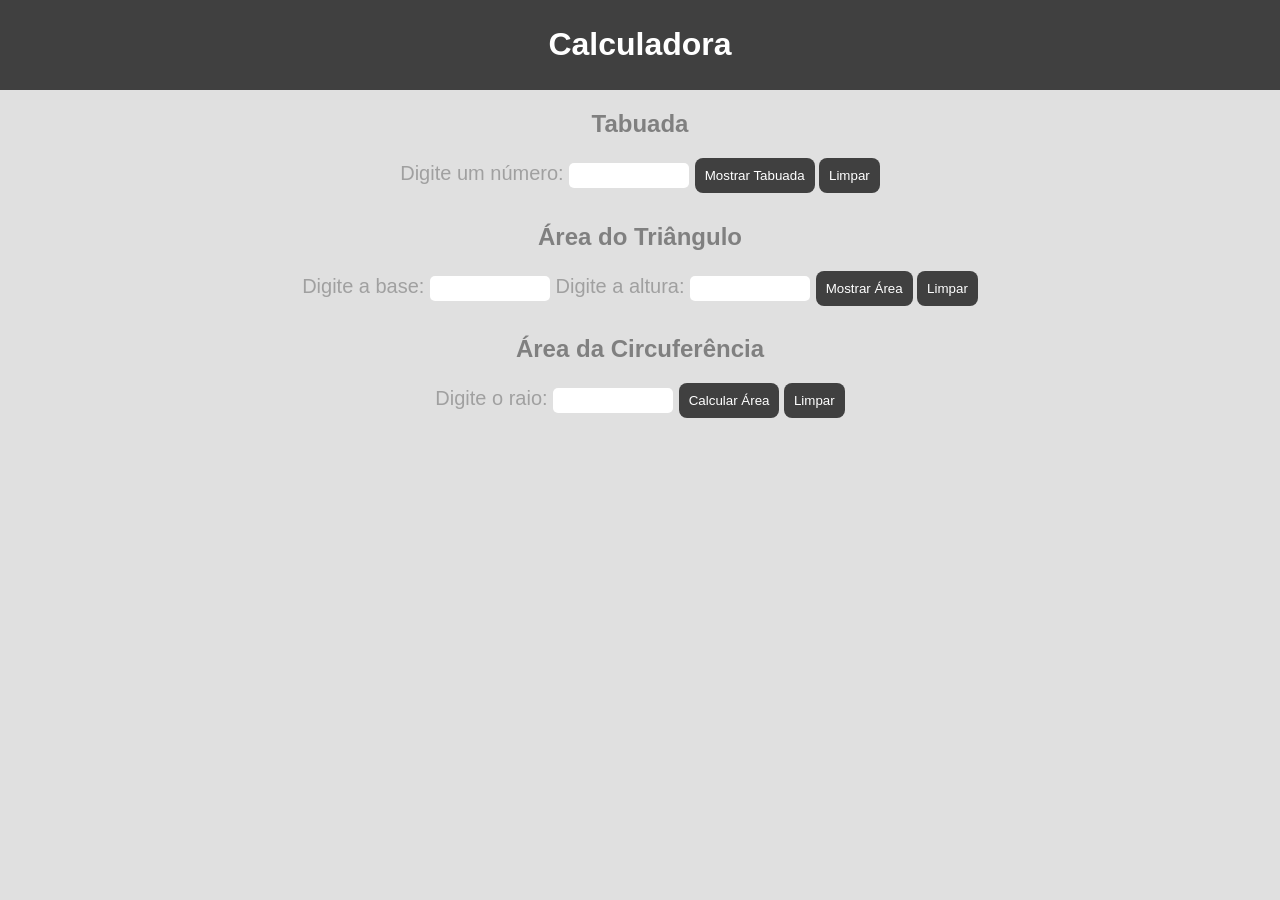
==== Calculadora/calculadora.html @ c44796e1 "Calculadora Funcional Calcula área do triângulo e circuferência e mostra tabuada de 1 até 10,de qual" ====
<!DOCTYPE html>
<html lang="en">
<head>
    <meta charset="UTF-8">
    <meta name="viewport" content="width=device-width, initial-scale=1.0">
    <title>Document</title>
    <link href="calculadora.css" rel="stylesheet">
</head>
<body>
    <header>
        <h1>Calculadora</h1>
    </header>
    <h2>Tabuada</h2>
     <div class="form">
        <div class="linha">
    <label>Digite um número: 
        <input type="number" id="number">
    </label>
     
    <button onclick="calcularTabuada()">Mostrar Tabuada</button>
    <button onclick="limparCalculo()">Limpar</button>
    <output id="outTabuada"></output>
        </div>
</div>

    <!--Calculadora da Área do Triângulo-->
     <h2>Área do Triângulo</h2>
     <div class="form">
        <div class="linha">
        <label>Digite a base:
            <input type="number" id="base">
        </label>
        <label>Digite a altura:
            <input type="number" id="altura">
        </label>
        <button onclick="calcularArea()">Mostrar Área</button>
        <button onclick="limparCalculo()">Limpar</button>
       <output id="outArea"></output>
        </div>
     </div>

     <!--Área de Circuferência-->
     <h2>Área da Circuferência</h2>
     <div class="form">
        <div class="linha">
            <label>Digite o raio:
                <input type="number" id="raio">
            </label>
            <button onclick="calcularAreaCircuferencia()">Calcular Área</button>
            <button onclick="limparCalculo()">Limpar</button>
            <output id="outCircuferencia"></output>
        </div>
     </div>



        <script src="calculadora.js"></script>
</body>
</html>
---- Calculadora/calculadora.css ----
body {
    margin: 0;
    font-family: sans-serif;
    background-color: #E0E0E0;
}

header{
    background-color: #404040;
    padding: 5px;
}

h1{
    color: white;
    text-align: center;
}

h2 {
    text-align: center;
    color: #808080;
}

.form {
    display: flex;
    flex-direction: column;
    align-items: center;
    min-height: 5vh;
    
}

.linha {
    align-items: center;
    justify-content: center;
    gap: 20px
    
}



label {
    font-size: 20px;
    font-family: Arial, Helvetica, sans-serif;
    color: #A0A0A0;
}

input {
    height: 5px;
    width: 100px;
    border: none;
    border-radius: 5px;
    padding: 10px;
    color: #808080;
    
    
}
output {
    font-family: sans-serif;
    text-align: center;
    color:#808080;
    width: 100%;
    display: block;
    margin-top: 10px;
}

button {
    background-color: #404040;
    border-radius: 8px;
    border: none;
    color: white;
    display: inline-block;
    padding: 10px;
    
}
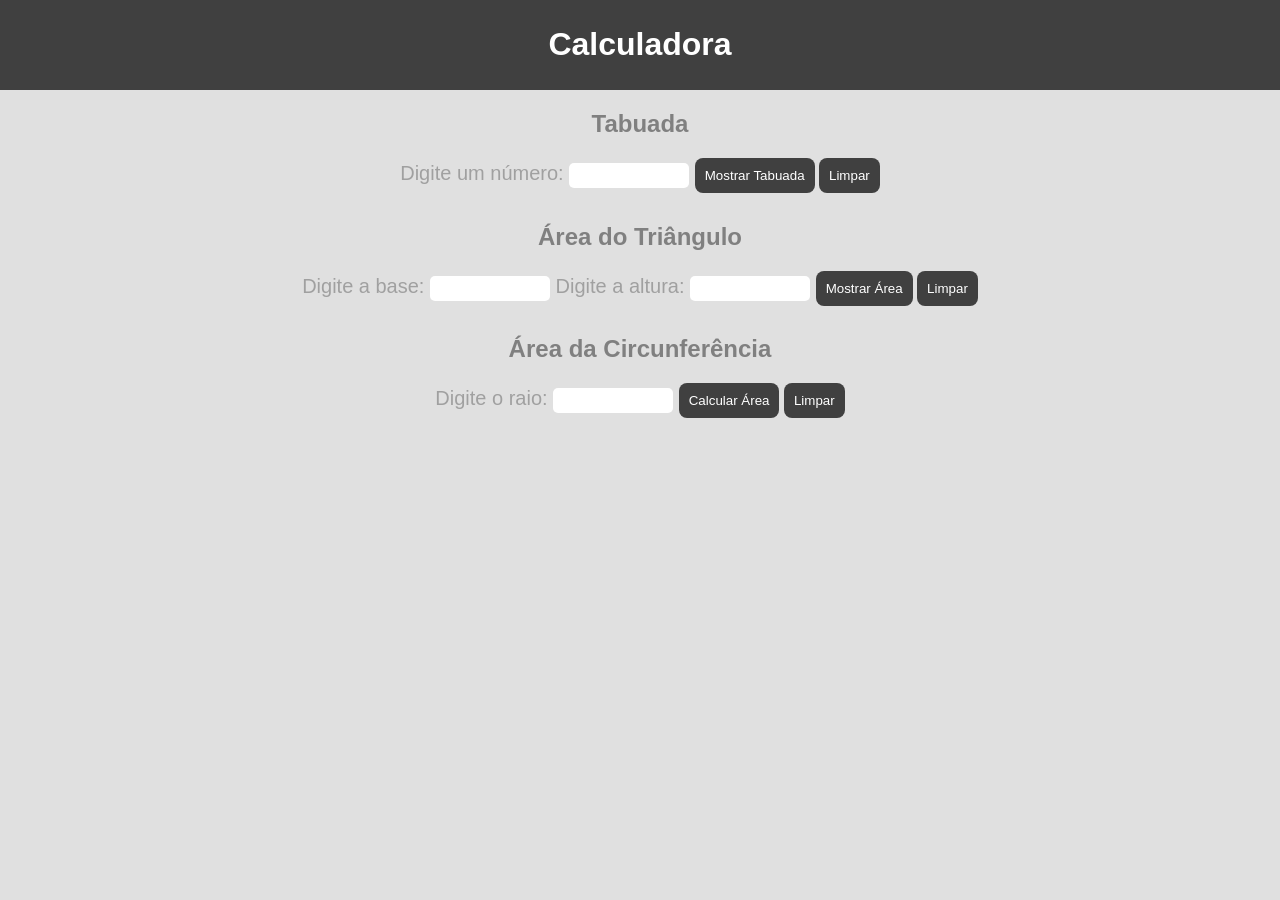
==== commit 8a4c2d4c: "Update calculadora.html" ====
--- a/Calculadora/calculadora.html
+++ b/Calculadora/calculadora.html
@@ -40,15 +40,15 @@
      </div>
 
      <!--Área de Circuferência-->
-     <h2>Área da Circuferência</h2>
+     <h2>Área da Circunferência</h2>
      <div class="form">
         <div class="linha">
             <label>Digite o raio:
                 <input type="number" id="raio">
             </label>
-            <button onclick="calcularAreaCircuferencia()">Calcular Área</button>
+            <button onclick="calcularAreaCircunferencia()">Calcular Área</button>
             <button onclick="limparCalculo()">Limpar</button>
-            <output id="outCircuferencia"></output>
+            <output id="outCircunferencia"></output>
         </div>
      </div>
 
@@ -56,4 +56,4 @@
 
         <script src="calculadora.js"></script>
 </body>
-</html>+</html>
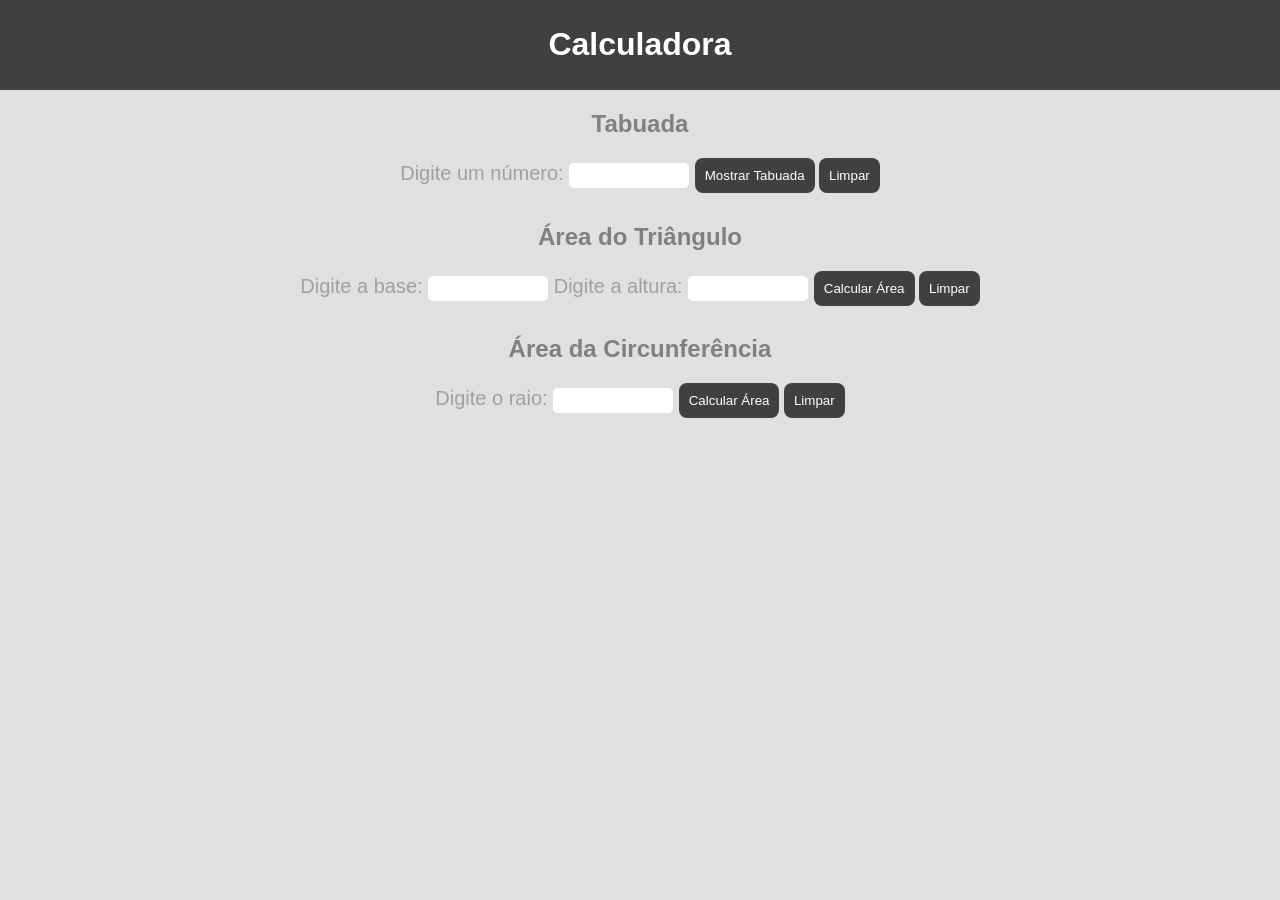
==== commit e1ff6c4b: "Functional Calculator It calculates triangle area, circumference area and any number multiplication " ====
--- a/Calculadora/calculadora.html
+++ b/Calculadora/calculadora.html
@@ -33,7 +33,7 @@
         <label>Digite a altura:
             <input type="number" id="altura">
         </label>
-        <button onclick="calcularArea()">Mostrar Área</button>
+        <button onclick="calcularArea()">Calcular Área</button>
         <button onclick="limparCalculo()">Limpar</button>
        <output id="outArea"></output>
         </div>
@@ -56,4 +56,4 @@
 
         <script src="calculadora.js"></script>
 </body>
-</html>
+</html>
